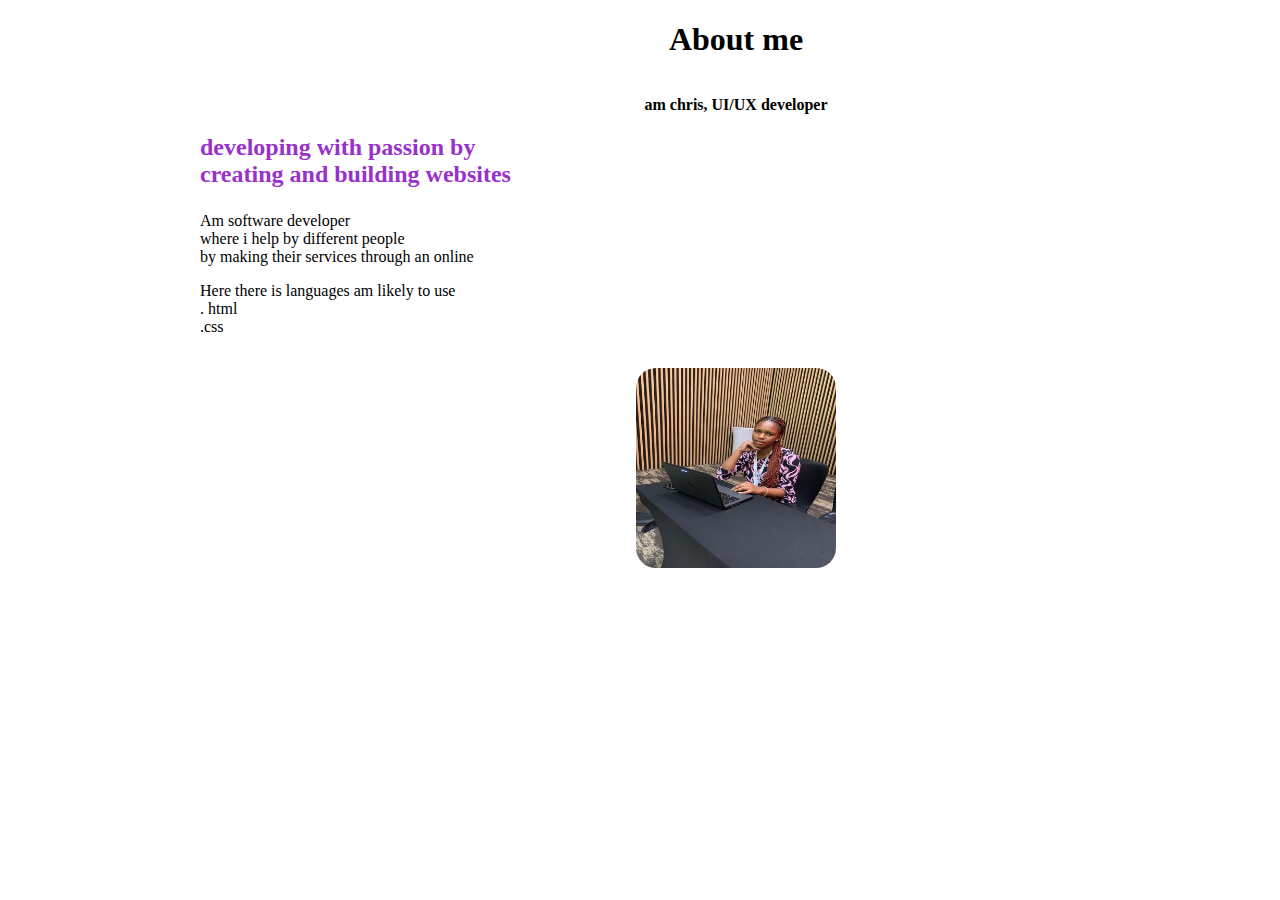
==== About me.html @ 98a363a9 "new upload" ====
<!DOCTYPE html>
<html>
    <header>
        <body style="margin-left: 200px;"></body>
     <h1 style="text-align: center;">About me</h1>
    </header>
    <div style="display: flex;  gap: 10px; margin-left:120px"></div>
<p Style="text-align: center"> <b>am  chris, UI/UX developer</b></style></p>
<div>
<div>
<p style="text-align:left "> <H2 style="color: darkorchid" style="color: darkorchid">developing with passion by <br>creating and building websites</style</h2></p>
<p><H3 style="color: rgb(6, 5, 7)" style="color: rgb(6, 5, 7)"></h3> Am software developer<br> where i help by different people<br>by making their services through an online</p>
<p> Here there is languages am likely to use<br>. html<br>.css </p>

</div>
<div style="display:flex; justify-content:space-around;">
    <div><p  style="text-align: right "> <img src="ceo.jpg"200px" width="200px"height="200px" style="border-radius: 10%;"/></p>
    </div>

</div>


</html>
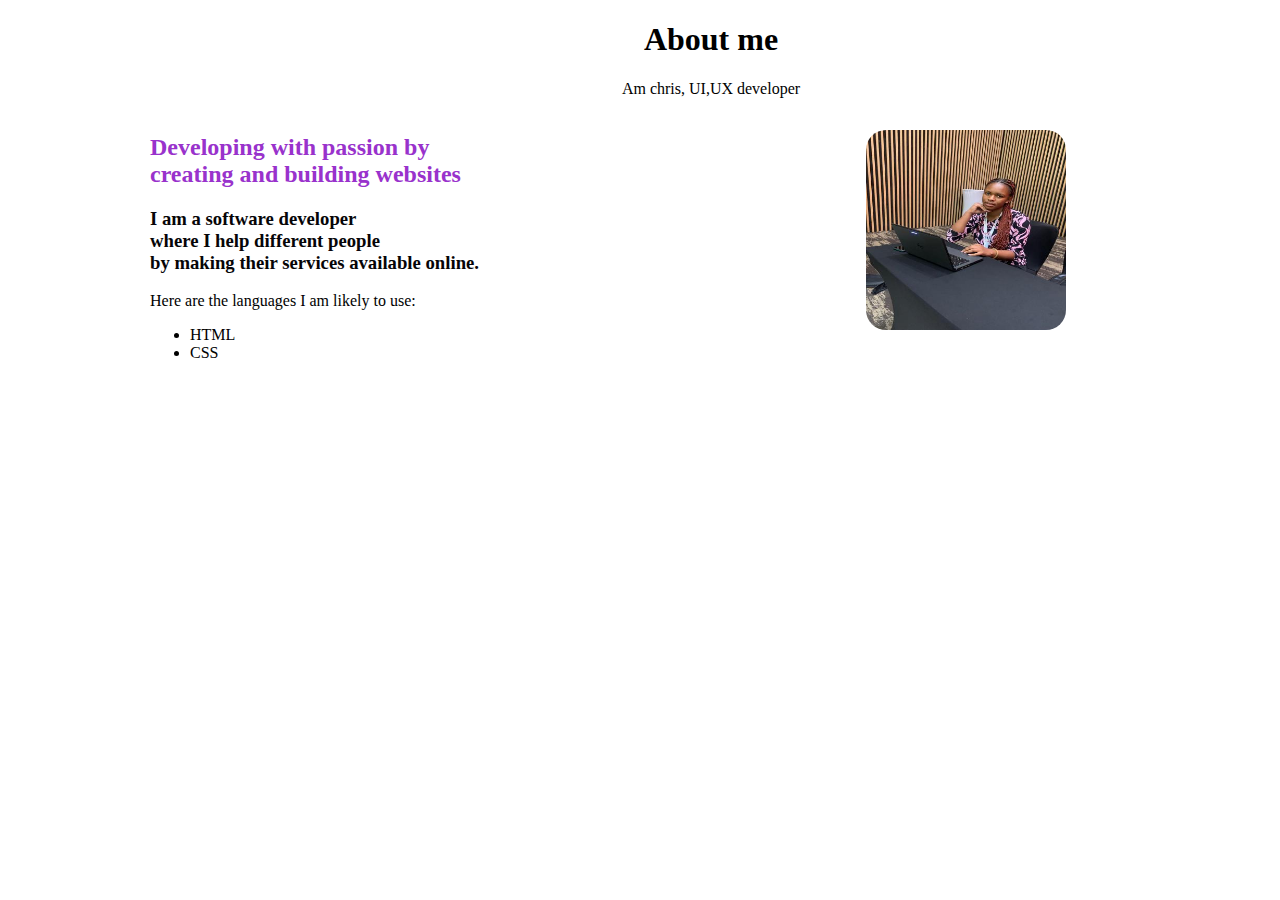
==== commit 5b4a0f3c: "modified" ====
--- a/About me.html
+++ b/About me.html
@@ -1,23 +1,39 @@
 <!DOCTYPE html>
 <html>
     <header>
-        <body style="margin-left: 200px;"></body>
+        <body style="margin-left:  150px;"></body>
+        <body style="margin-right: 150px;"></body>
      <h1 style="text-align: center;">About me</h1>
+</style>
+</head>
+
+<body>
     </header>
-    <div style="display: flex;  gap: 10px; margin-left:120px"></div>
-<p Style="text-align: center"> <b>am  chris, UI/UX developer</b></style></p>
-<div>
-<div>
-<p style="text-align:left "> <H2 style="color: darkorchid" style="color: darkorchid">developing with passion by <br>creating and building websites</style</h2></p>
-<p><H3 style="color: rgb(6, 5, 7)" style="color: rgb(6, 5, 7)"></h3> Am software developer<br> where i help by different people<br>by making their services through an online</p>
-<p> Here there is languages am likely to use<br>. html<br>.css </p>
-
-</div>
-<div style="display:flex; justify-content:space-around;">
-    <div><p  style="text-align: right "> <img src="ceo.jpg"200px" width="200px"height="200px" style="border-radius: 10%;"/></p>
+    <p style="text-align: center;">Am chris, UI,UX developer</p>
+    
+    <div style="display:flex; justify-content:space-around;">
+        </div>
+        <div style="display:flex; justify-content:space-between;">
+            <div style="flex: 50%;">
+                <p>
+                    <h2 style="color: darkorchid">Developing with passion by <br>creating and building websites</h2>
+                    <h3 style="color: rgb(6, 5, 7)">I am a software developer<br>where I help different people<br>by making their services available online.</h3>
+                    <p>Here are the languages I am likely to use:<br>
+                        <ul>
+                            <li>HTML</li>
+                            <li>CSS</li>
+                        </ul>
+                    </p>
+                </p>
+            </div>
+            
+            <div style="flex: 60%; text-align: center;">
+                <p>
+                    <img src="ceo.jpg" width="200px" height="200px" style="border-radius: 10%;" />
+                </p>
+            </div>
+        </div>
+        
     </div>
-
-</div>
-
-
-</html>
+    </html>
+    
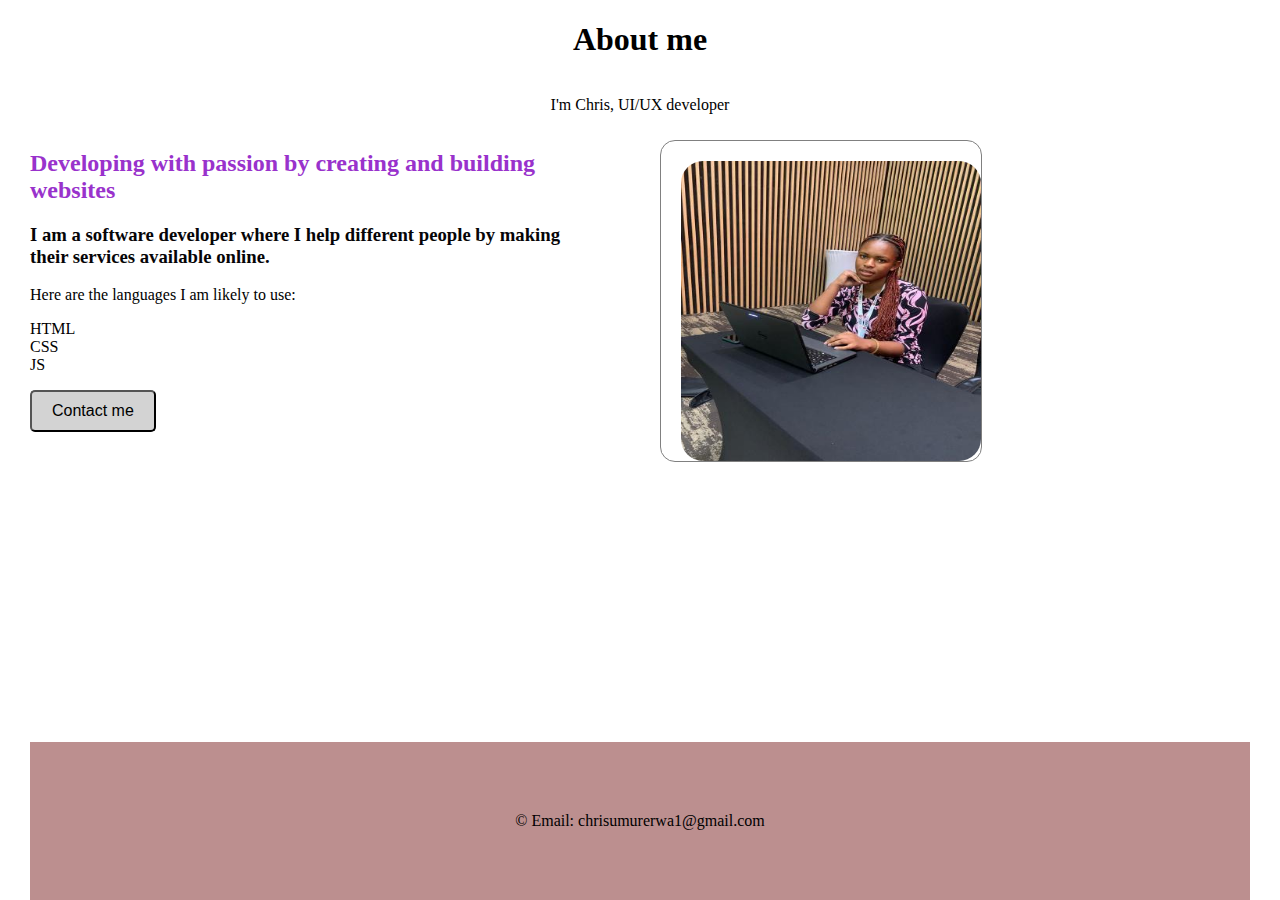
==== commit 7deddeac: "update" ====
--- a/About me.html
+++ b/About me.html
@@ -1,39 +1,127 @@
+
 <!DOCTYPE html>
-<html>
-    <header>
-        <body style="margin-left:  150px;"></body>
-        <body style="margin-right: 150px;"></body>
-     <h1 style="text-align: center;">About me</h1>
-</style>
+<html lang="en">
+<head>
+   <meta charset="UTF-8">
+   <meta name="viewport" content="width=device-width, initial-scale=1.0">
+   <title>About me</title>
+   <link rel="stylesheet" href="me.css">
+   <style>
+       body {
+           margin: 0 30px; /* Add margin to the left and right */
+           padding: 0;
+           display: flex;
+           flex-direction: column;
+           min-height: 100vh;
+       }
+       header {
+           text-align: center;
+       }
+       h1 {
+           text-align: center;
+       }
+       .content {
+           display: flex;
+           justify-content: space-around;
+           margin-bottom: 20px; /* Add space between content and footer */
+       }
+
+       .content > div {
+           flex: 70%;
+       }
+
+       h2 {
+           color: darkorchid;
+       }
+
+       h3 {
+           color: rgb(6, 5, 7);
+       }
+
+       ul {
+           list-style-type: none;
+           padding: 0;
+       }
+       #button1 {
+           font-size: 16px;
+           padding: 10px 20px;
+           border-radius: 5px;
+           background-color: lightgray;
+           cursor: pointer;
+       }
+
+       .image-container {
+           text-align: center;
+          /* background-color: lightgray; /* Light gray color for the rectangle */
+           padding: 10px; /* Adjust padding as needed */
+           border-radius: 15px; /* Add border radius to the rectangle */
+           width: 300px;/* Adjust width as needed */
+           height: 300px;
+           border: 1px  solid gray;
+       }
+
+       .image-container img {
+           width: 300px;
+           height: 300px;
+           border-radius: 10%;
+           padding: 10px;
+           
+       }
+.profile{
+   padding: 10px;
+    width: 200px;
+    margin: 0px 10px 10px 50px;
+}
+       footer {
+           position: relative;
+           background-color: rosybrown;
+           padding: 70px;
+           text-align: center;
+           margin-top: auto;
+       }
+
+       /* Circle styles */
+       footer::before,
+       footer::after {
+           content: "";
+           position: absolute;
+           width: 50px;
+           height: 50px;
+           border-radius: 50%;
+       
+       }
+   </style>
 </head>
+<body>
+   <header>
+       <h1>About me</h1>
+   </header>
 
-<body>
-    </header>
-    <p style="text-align: center;">Am chris, UI,UX developer</p>
+   <p style="text-align: center;">I'm Chris, UI/UX developer</p>
+
+   <div class="content">
+       <div>
+           <h2>Developing with passion by creating and building websites</h2>
+           <h3>I am a software developer where I help different people by making their services available online.</h3>
+           <p>Here are the languages I am likely to use:
+               <ul>
+                   <li>HTML</li>
+                   <li>CSS</li>
+                   <li>JS</li>
+               </ul>
+               <div style="text-align: left;">
+                   <input type="button" value="Contact me" id="button1">
+               </div>
+           </p>
+       </div> 
     
-    <div style="display:flex; justify-content:space-around;">
-        </div>
-        <div style="display:flex; justify-content:space-between;">
-            <div style="flex: 50%;">
-                <p>
-                    <h2 style="color: darkorchid">Developing with passion by <br>creating and building websites</h2>
-                    <h3 style="color: rgb(6, 5, 7)">I am a software developer<br>where I help different people<br>by making their services available online.</h3>
-                    <p>Here are the languages I am likely to use:<br>
-                        <ul>
-                            <li>HTML</li>
-                            <li>CSS</li>
-                        </ul>
-                    </p>
-                </p>
-            </div>
-            
-            <div style="flex: 60%; text-align: center;">
-                <p>
-                    <img src="ceo.jpg" width="200px" height="200px" style="border-radius: 10%;" />
-                </p>
-            </div>
-        </div>
-        
-    </div>
-    </html>
-    
+
+            <div class="profile">
+                <div class="image-container">
+                    <img src="ceo.jpg" alt="CEO Image">
+                </div>
+                </div>
+  </div>
+   <footer>
+       &copy; Email: chrisumurerwa1@gmail.com
+   </footer 
--- a/me.css
+++ b/me.css
@@ -0,0 +1,18 @@
+.nav a{
+  display :flex: ;
+  color: black;
+  
+  display: inline;
+  font-size: 20px;
+  width: 100px;
+  height: 100px;
+  padding: 50px;
+  text-decoration: none;
+   
+   }
+    
+
+#button2:hover {
+background-color: darkorchid; /* Change the background color on hover if desired */
+}
+}